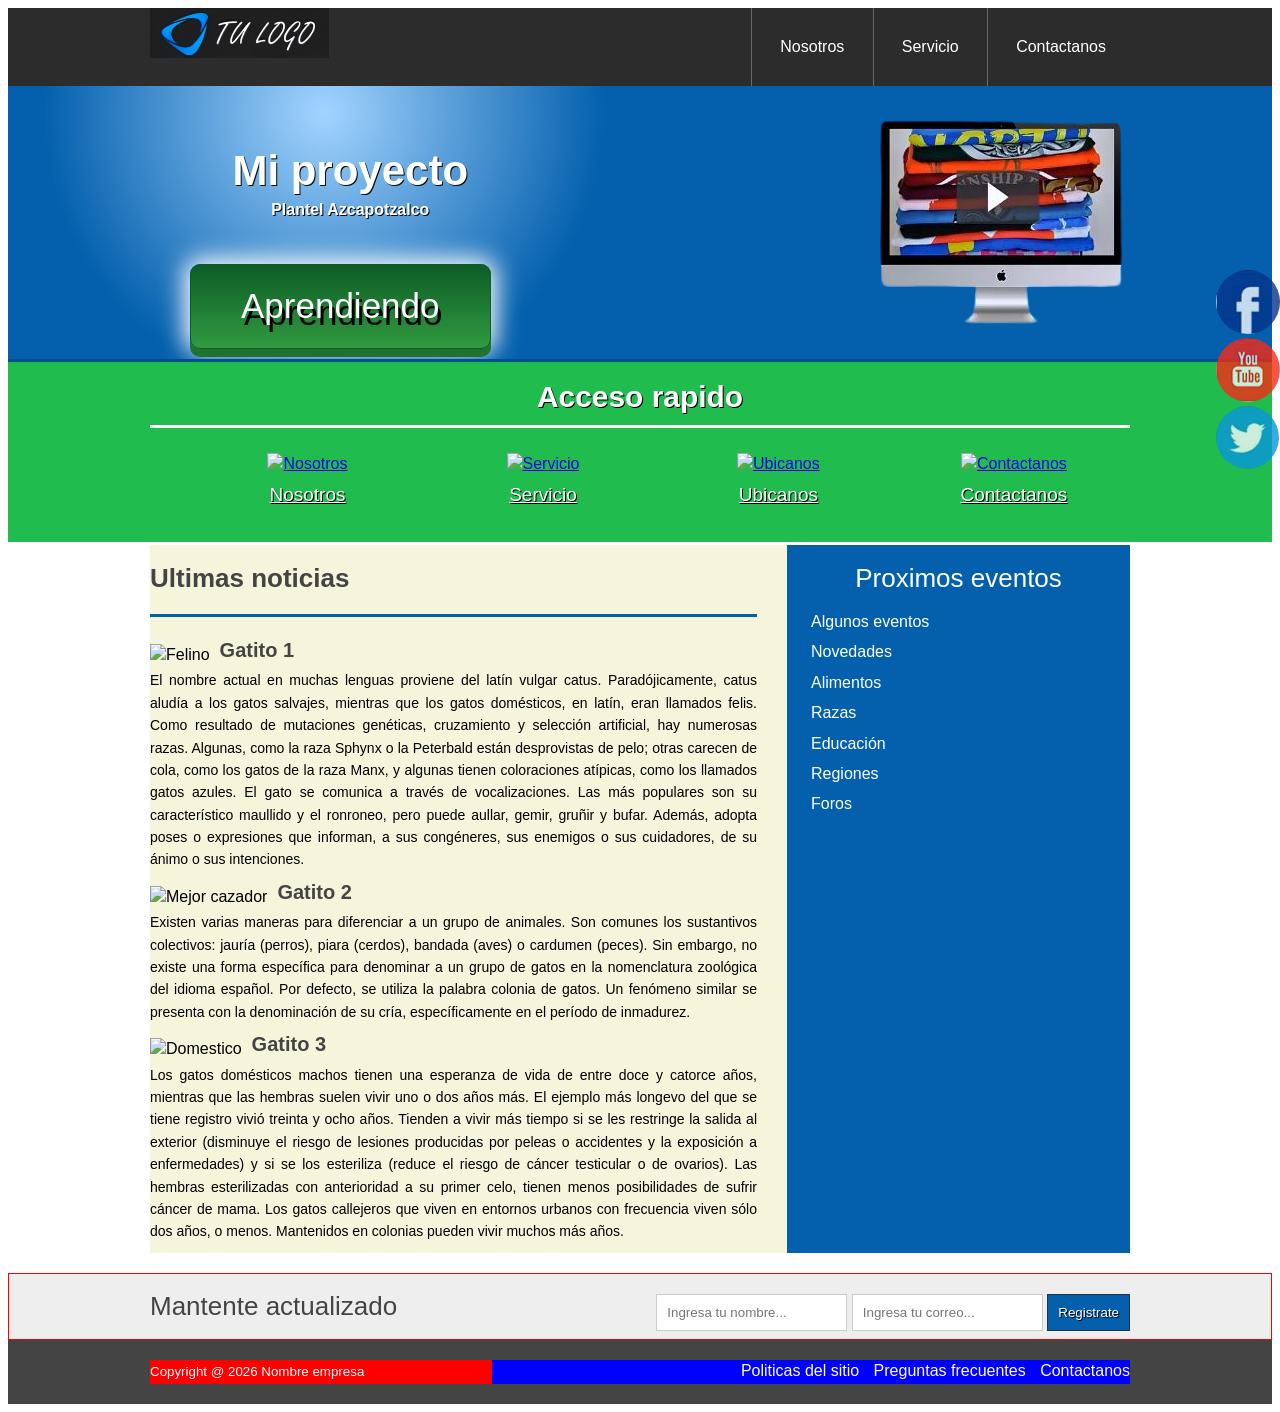
==== index.html @ ed27dbe5 "Add files via upload se agrega index" ====
<!DOCTYPE html>
<html lang="es">
<head> 
	<meta charset="UTF-8">
	<title>Proyecto final</title>
    <link rel="stylesheet" href="estilo.css">
</head>
<body>
 <header class="encabezado" role="banner">
 	<div class="contenedor">
 		<a href="#" class="logo">
 			<img src="imagen/logot.png" alt="logito">
 		</a>
 		<nav role ="navigation">
 			<ul>
 				<li><a href="#">Nosotros</a></li>
 				<li><a href="#">Servicio</a></li>
 				<li><a href="#">Contactanos</a></li>
 			</ul>
 		</nav>
 	</div>
 </header>
 <!--fin-->
 <div class="presentacion">
 	<div class="contenedor">
 		<div class="introduccion-presentacion">
 			<h1>Mi proyecto <br><span>Plantel Azcapotzalco</span></h1>
 			<a href="#" class="aprender-mas">Aprendiendo</a>
 		</div>
 		<img src="imagen/pc.png" alt="pc">
 	</div>
 </div> 
    <!-- fin de presentacion-->
 <section class="acceso-rapido">
 		<div class="contenedor">
 			<h2>Acceso rapido</h2>
              <ul>
                
 				<figure>
 					<a href="#"><img src="imagen/icono1.jpg" alt="Nosotros"></a>
 					<figcaption><h3><a href="#">Nosotros</a></h3></figcaption>
 				</figure>
 				<figure>
 					<a href="#"><img src="imagen/icono2.jpg" alt="Servicio"></a>
 					<figcaption><h3><a href="#">Servicio</a></h3></figcaption>
 				</figure>
 				<figure>
 					<a href="#"><img src="imagen/icono3.jpg" alt="Ubicanos"></a>
 					<figcaption><h3><a href="#">Ubicanos</a></h3></figcaption>
 				</figure>
 				<figure>
 					<a href="#"><img src="imagen/icono4.jpg" alt="Contactanos"></a>
 					<figcaption><h3><a href="#">Contactanos</a></h3></figcaption>
 				</figure>
                </ul>
 		</div>
 	</section>  
    <!-- ---------fin -->
 	<div class="bloque-contenido">
 		<div class="contenedor">
 			<main class="articulos" role="main">
 				<h2>Ultimas noticias</h2>
 				<article>
 					<img src="imagen/gato1.jpg" alt="Felino">
 					<h1><a href="#">Gatito 1</a></h1>
 					<p>El nombre actual en muchas lenguas proviene del latín vulgar catus. Paradójicamente, catus aludía a los gatos salvajes, mientras que los gatos domésticos, en latín, eran llamados felis. Como resultado de mutaciones genéticas, cruzamiento y selección artificial, hay numerosas razas. Algunas, como la raza Sphynx o la Peterbald están desprovistas de pelo; otras carecen de cola, como los gatos de la raza Manx, y algunas tienen coloraciones atípicas, como los llamados gatos azules. El gato se comunica a través de vocalizaciones. Las más populares son su característico maullido y el ronroneo, pero puede aullar, gemir, gruñir y bufar. Además, adopta poses o expresiones que informan, a sus congéneres, sus enemigos o sus cuidadores, de su ánimo o sus intenciones. 
 					</p>
 				</article>
 				<article>
 					<img src="imagen/gato2.jpg" alt="Mejor cazador">
 					<h1><a href="#">Gatito 2</a></h1>
 					<p>Existen varias maneras para diferenciar a un grupo de animales. Son comunes los sustantivos colectivos: jauría (perros), piara (cerdos), bandada (aves) o cardumen (peces). Sin embargo, no existe una forma específica para denominar a un grupo de gatos en la nomenclatura zoológica del idioma español. Por defecto, se utiliza la palabra colonia de gatos. Un fenómeno similar se presenta con la denominación de su cría, específicamente en el período de inmadurez.
 					</p>
 				</article>
 				<article>
 					<img src="imagen/gato3.jpg" alt="Domestico">
 					<h1><a href="#">Gatito 3</a></h1>
 					<p>Los gatos domésticos machos tienen una esperanza de vida de entre doce y catorce años, mientras que las hembras suelen vivir uno o dos años más. El ejemplo más longevo del que se tiene registro vivió treinta y ocho años. Tienden a vivir más tiempo si se les restringe la salida al exterior (disminuye el riesgo de lesiones producidas por peleas o accidentes y la exposición a enfermedades) y si se los esteriliza (reduce el riesgo de cáncer testicular o de ovarios). Las hembras esterilizadas con anterioridad a su primer celo, tienen menos posibilidades de sufrir cáncer de mama. Los gatos callejeros que viven en entornos urbanos con frecuencia viven sólo dos años, o menos. Mantenidos en colonias pueden vivir muchos más años.
 					</p>
 				</article>
 			</main>
            <aside class="complementario" role="complementary">
         <h2>Proximos eventos</h2>
         <ul>
            <li><a href="#">Algunos eventos </a></li>
            <li><a href="#">Novedades </a></li>
            <li><a href="#">Alimentos </a></li>
            <li><a href="#">Razas </a></li>
            <li><a href="#">Educación </a></li>
            <li><a href="#">Regiones </a></li>
            <li><a href="#">Foros </a></li>
         </ul>
      </aside>
     </div>
 	</div> 
<!-- FIN DE BLOQUE-CONTENIDO -->
<section class="suscripcion">
    <div class="contenedor">
        <h2>Mantente actualizado</h2>
        <form action="#">
            <input type="text" name="nombre" placeholder="Ingresa tu nombre..." required>
            <input type="email" name="email" placeholder="Ingresa tu correo..." required>
            <input type="submit" name="valor" value="Registrate">
        </form>
    </div>
</section> <!-- FIN SUSCRIPCION -->
<footer class="piedepagina" role="contentinfo">
    <div class="contenedor">
        <small>Copyright @ 2026 Nombre empresa</small>
        <nav>
            <ul>
                <li><a href="#">Politicas del sitio</a></li>
                <li><a href="#">Preguntas frecuentes</a></li>
                <li><a href="#">Contactanos</a></li>
            </ul>
        </nav>
    </div>
</footer>
           <!--  fin pie de pagina  -->
<div class="social">
    <a href="#" title="FaceBook"><img src="imagen/face.jpg" alt="facebook"></a>
    <a href="#" title="Youtube"><img src="imagen/you.jpg" alt="youtube"></a>
    <a href="#" title="twitter"><img src="imagen/twit.jpg" alt="twitter"></a>
</div>
  <!--  fin social -->
</body>
</html>
---- estilo.css ----
*{
box-sizing:border-box;
}
body{
font-size:16px;
font-family: arial,helveltica,sans-serif;
line-height: 1.4em; 
}

.contenedor{
    width: 980px;
    margin: 0 auto;
    /*background: red;
    /*border: 1px solid blue;*/
}

.encabezado{ 
background: #2c2c2c; 
overflow: hidden;
}
.logo{
    /*display: block;*/
    float: left;
   /* position: relative;
    top: 15px; */
}
.encabezado nav{ 
float: right; 
}
.encabezado nav ul{ 
margin: 0;
padding: 0;
list-style: none;
}
.encabezado nav ul li{ 
display: inline-block;
/*background: red;*/
margin-right: -4px;
}
.encabezado nav ul li a{ 
display: block;
color: #fff;
padding: 28px;
border-left: 1px solid #696969;
text-decoration: none;
}
/*cambio de color*/
.encabezado nav ul li a:hover{ 
background: #575757;
}
/*------------------------------------
PRESENTACION
-------------------------------------*/ 
.presentacion{
  /*background: yellow;*/
  background: radial-gradient(280px at 25% 10%, #a3d4ff, #0460ad);
  overflow: hidden;
  border-bottom: 3px solid #044e8b; 
}  
.introduccion-presentacion{
    float: left;
}
.introduccion-presentacion h1{
    color: #fff;
    font-size: 2.625em;  /*16px  1em  42px  ?*/
    text-shadow: 1px 1px 0px #090909;
    text-align: center;
    margin-top: 70px;
    margin-bottom: 40px;
    margin-left: 20px;
   line-height: 0.7em; /*interlineado  */
} 
.introduccion-presentacion h1 span{
    color: #fff;
    font-size: 0.38em; /*42px = 2.62em 16px = ? =0.38*/
}
/*------------aprender------------mas*/
a.aprender-mas{
    font-size: 2.1875em;
    border: 1px solid #0d5c25;
    padding: 30px 50px;
    /*background: yellow;*/
    display: block;
    text-align: center;
    margin: 10px 40px;
    color: #fff;
    text-decoration: none;
    text-shadow: 3px 7px 0 #000;
    border-radius: 10px;
    background: linear-gradient(to top, #319b41, #0d5c25);
    box-shadow: 0 8px 0 0 #20732f,
                0 0 25px 5px #fff;
} 
a.aprender-mas:hover{
    box-shadow: 0 0 25px 5px #000;
}
.presentacion img{
    float: right;
    position: relative;
    top: 30px;
}
/*****************************************************************
/*------------Acceso-rapido------------*/
.acceso-rapido{
    background: #21bc4e;
    overflow: hidden;
    border-bottom: 3px solid #fff;
}
.acceso-rapido h2 {
    color: #fff;
    font-size: 1.87em;
    text-shadow: 1px 1px 0 #000;
    text-align: center;
    border-bottom: 3px solid #fff;
    padding-bottom: 16px;
}
.acceso-rapido figure{
    display: inline-block;
    text-align: center;
    width: 25%;
    margin: 0 -4px 0 0;
    padding: 0px;
}
.acceso-rapido h3{
   font-size: 1.1875em;
    margin-top: 9px;
    margin-bottom: 20px; 
}
.acceso-rapido h3 a{
    color: #fff;
    text-shadow: 1px 1px 0 #000;
    font-weight: normal;
}
.acceso-rapido h3 a:hover{
    text-decoration: none;
}
/*---------bloque contenido----------*/
.bloque-contenido{
    overflow: hidden; /*2
    margin-top: 25px; /** complemenatario 6  **/
}
.bloque-contenido .contenedor{  /*3**/
    display: table;  */
}
.articulos { /** 1 **/
    /*float: left;  /*elim 3 */
    background: beige;
    width: 65%; /*elimi  3*/
  display: table-cell;  /*3*/
  padding-right: 30px; /* 4*/
}
.articulos article{  /* 10   */
    margin-bottom: 10px;
}
.articulos h2{  /**4**/
    color: #444444;
    font-size: 1.625em;
    border-bottom: 3px solid #0460ad;
    padding-bottom: 25px;
}
.articulos img{  /**5**/
    float: left;
    margin-right: 10px;
    position: relative; /*  10  */
    top: 5px;           /*   10 */
}
.articulos article h1{  /**6**/
    font-size: 1.25em;  /*20/16 = 1.25em*/
    /*margin: 0; ** 8  *** quitar 8 poner 9*/
    margin: 8px 0 8px 0;  /*** 9 ****/
}
.articulos article h1 a{  /**7**/ 
    color: #444444;  /*HTML incluir href*/
    text-decoration: none;
}
.articulos article h1 a:hover{  /**8**/ 
    text-decoration: underline;
}
.articulos article p{  /** 9 **/ 
    margin: 0;
    text-align: justify;
    font-size: 0.875em; /*** 14/16 = 0.875 ***/
}
.complementario{    /*   1  */
    background: #0460ad;
    width: 35%; 
    display: table-cell; 
    padding: 0 20px 20 px; /***2**laterales sup e inf*/
}
.complementario h2{   /** 2  **/
    font-size: 1.625em;  /* 26/16 em*/ 
    color: #fff;
    font-weight: normal;
    text-align: center;
}
.complementario ul{   /** 3  **/
    margin: 0;
    padding: 0;
    list-style: none;
}
.complementario ul li{ /*** 4 ***/
    background: url("imagen/icon.png") no-repeat left center;
    padding-left: 24px;
    margin-bottom: 8px;
}
.complementario ul li a{ /*** 5 ***/
    color: #fff;
    text-decoration: none;
}
.complementario ul li a:hover{ /*** 6 ***/
    color: red;
    text-decoration: underline; /* ir a bloque-conteniodo*/
}
/***********************************************************************/
/************** suscripcion */
.suscripcion{  /**1***/
    overflow: hidden;
    border: 1px solid red;  /**2 *** elim**/
    background: #eeeeee;   /***2***/
    margin-top: 20PX;  /*** 2  B  ****/
}
.suscripcion h2{ /***2***/
    float: left;
    font-size: 1.625em; /*26/16  */
    color: #444444;
    font-weight: normal;
}
.suscripcion form{  /***2***/
    float: right;
    position: relative; /** 2 a ***/
    top: 20px;   /***  2  a   ****/
}
.suscripcion form input{   /***3  ***/
    border: 1px solid #cccccc;
    padding: 10px;
}
.suscripcion form input[type="submit"]{ /*** 4   ***/
    border: 1px solid #22314d;
    padding: 10px;
    background: #0460ad;
    color: #fff;
    text-shadow: 1px 1px 0 #000;
    box-shadow: 0 -1px 0px 0 #93badc insert;
}
.suscripcion form input[type="submit"]:hover{ /*** 5   ***/
    background: #21bc4d;
}
/***********pie de pagina**************/
.piedepagina{   /**1 **/
    background: #444444;
    padding: 20px 0; /*** 7  c  */
}
.piedepagina .contenedor{   /**2  **/
    display: table;
}
.piedepagina small{  /***3  ***/
    display: table-cell;
    background: red;  /*  elim  7 a **/
    color: #fff;  /** 4 **/
}
.piedepagina nav{ /**** 4  ***/
    display: table-cell;
    background: blue;  /*** elim 7 b ***/
    text-align: right; /***6  **/
}
.piedepagina nav ul{ /**** 5 ***/
    margin: 0;
    padding: 0;
    list-style: none;
}
.piedepagina nav ul li{ /**** 6 ***/
    display: inline-block;
    padding-left: 10px;  /** 7  d ****/
}
.piedepagina nav ul li a{ /**** 7 ***/
    color: #fff;
    text-decoration: none;
}
.piedepagina nav ul li a:hover{ /**** 7 ***/
    color: #ffff00;
    text-decoration: underline;
}
/*************Redes sociales***************/
.social{
    position: fixed;
    top: 30%;
    right: 0;
}
.social a{
    display: block;
    margin-bottom: 4px;
    opacity: 0.8;
}
.social a:hover{
    opacity: 1;
}
.social img{
    border-radius: 50%;
    display: block;
}
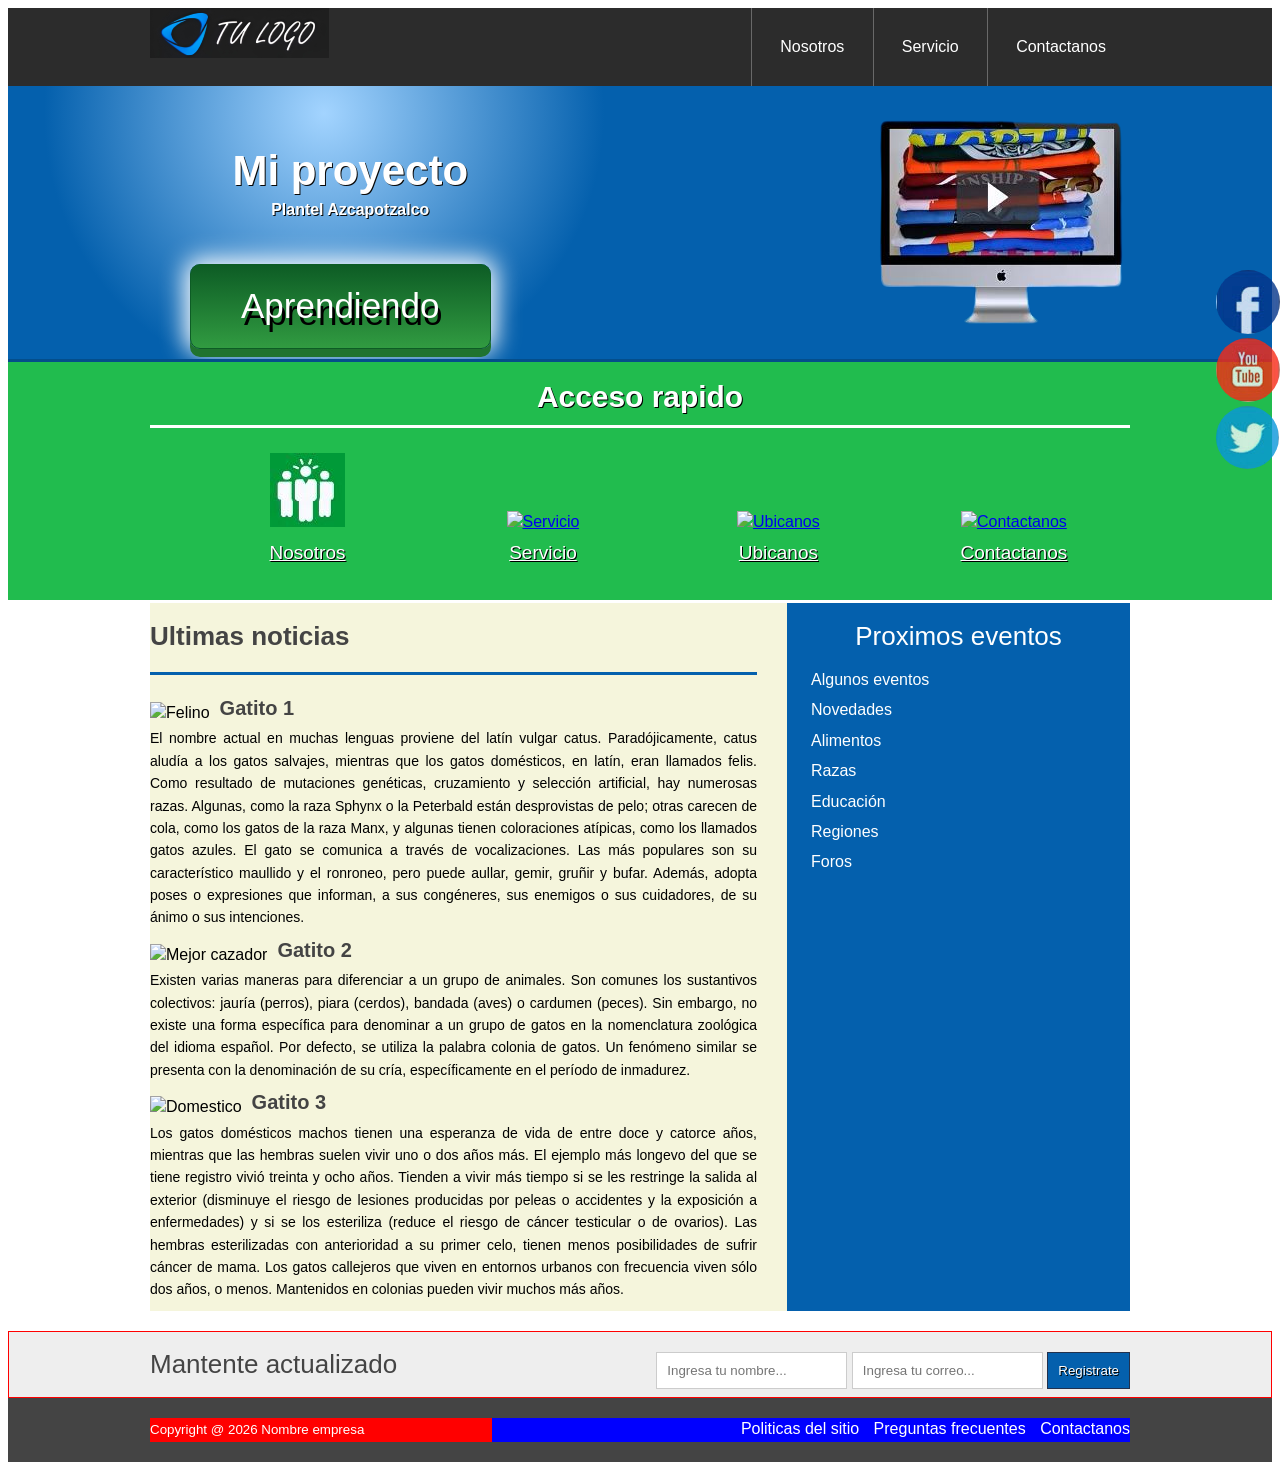
==== commit 5fb5a516: "Update index.html" ====
--- a/index.html
+++ b/index.html
@@ -37,7 +37,7 @@
               <ul>
                 
  				<figure>
- 					<a href="#"><img src="imagen/icono1.jpg" alt="Nosotros"></a>
+ 					<a href="#"><img src="imagen/icono1.JPG" alt="Nosotros"></a>
  					<figcaption><h3><a href="#">Nosotros</a></h3></figcaption>
  				</figure>
  				<figure>
@@ -124,4 +124,4 @@
 </div>
   <!--  fin social -->
 </body>
-</html>+</html>
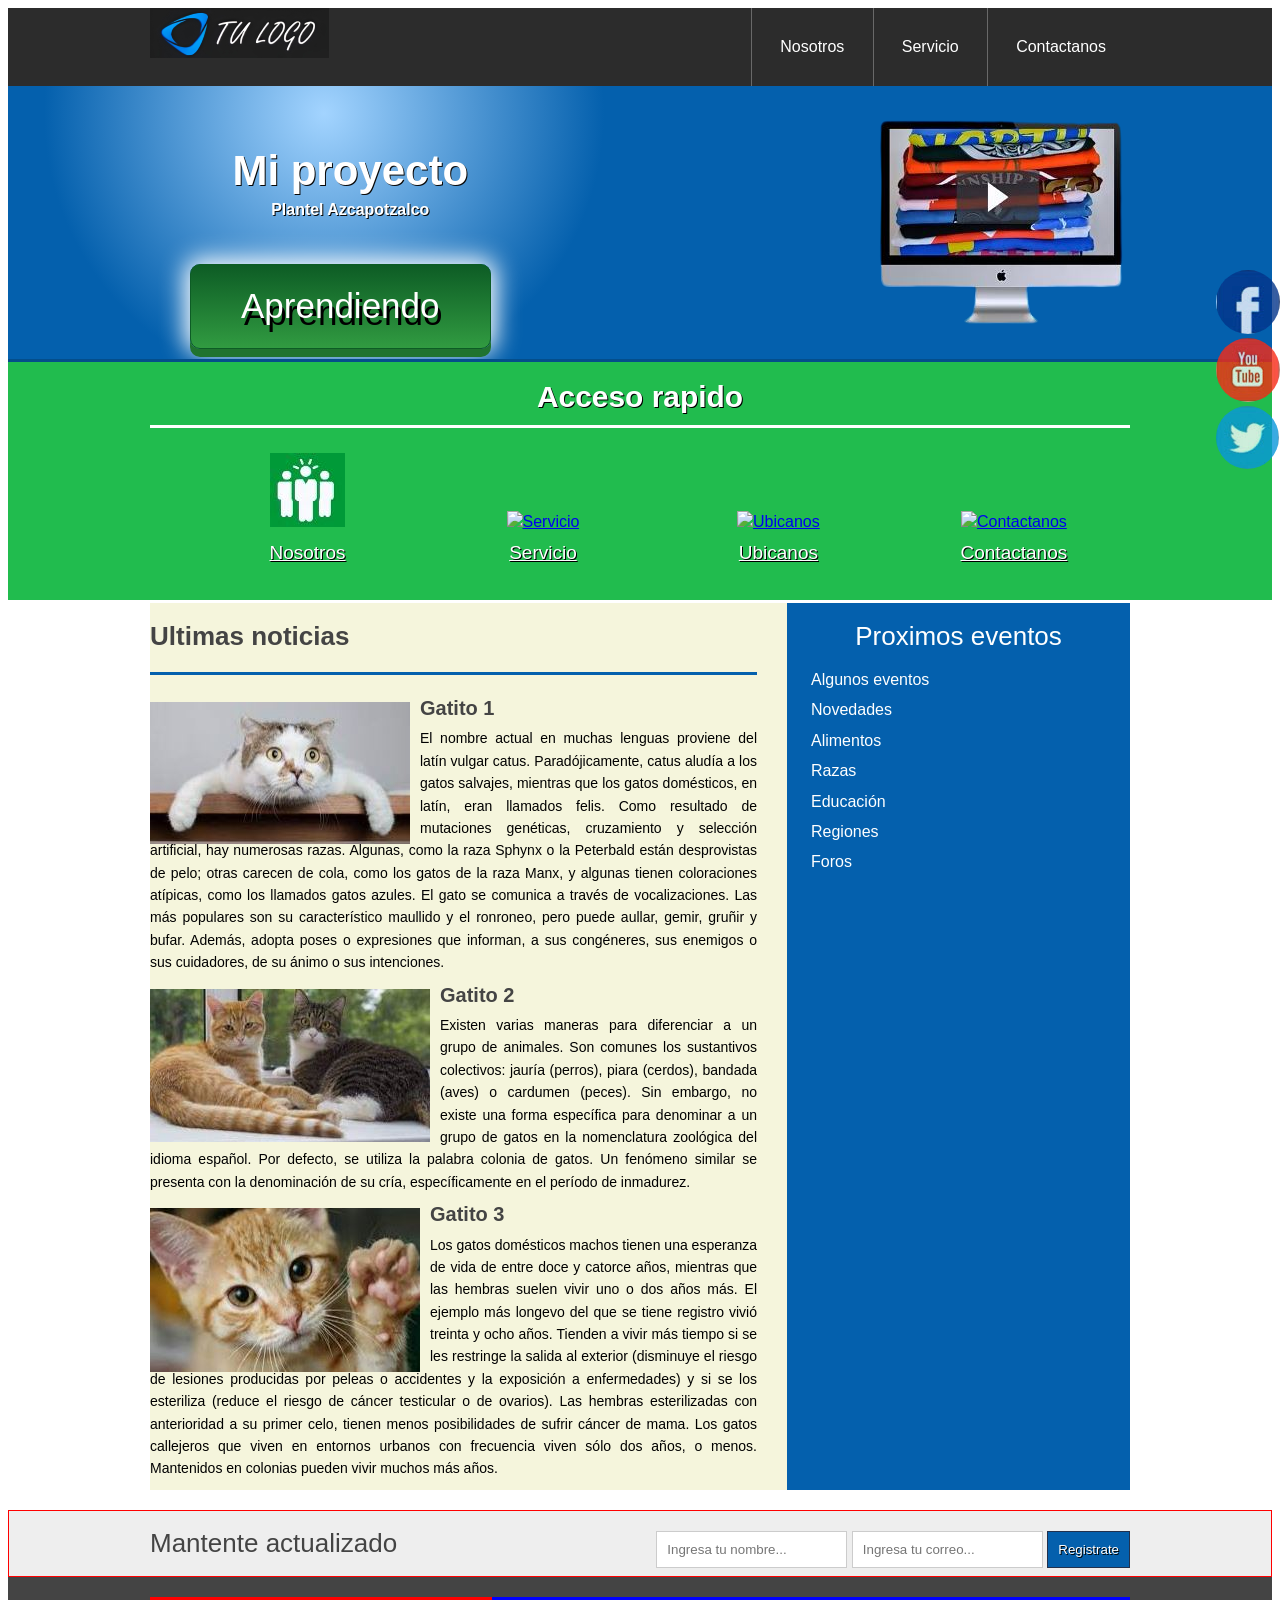
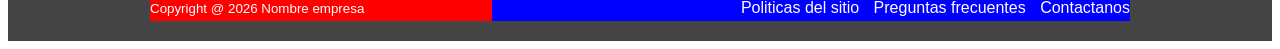
==== commit 025aafc0: "Update index.html" ====
--- a/index.html
+++ b/index.html
@@ -61,19 +61,19 @@
  			<main class="articulos" role="main">
  				<h2>Ultimas noticias</h2>
  				<article>
- 					<img src="imagen/gato1.jpg" alt="Felino">
+ 					<img src="imagen/gato1.JPG" alt="Felino">
  					<h1><a href="#">Gatito 1</a></h1>
  					<p>El nombre actual en muchas lenguas proviene del latín vulgar catus. Paradójicamente, catus aludía a los gatos salvajes, mientras que los gatos domésticos, en latín, eran llamados felis. Como resultado de mutaciones genéticas, cruzamiento y selección artificial, hay numerosas razas. Algunas, como la raza Sphynx o la Peterbald están desprovistas de pelo; otras carecen de cola, como los gatos de la raza Manx, y algunas tienen coloraciones atípicas, como los llamados gatos azules. El gato se comunica a través de vocalizaciones. Las más populares son su característico maullido y el ronroneo, pero puede aullar, gemir, gruñir y bufar. Además, adopta poses o expresiones que informan, a sus congéneres, sus enemigos o sus cuidadores, de su ánimo o sus intenciones. 
  					</p>
  				</article>
  				<article>
- 					<img src="imagen/gato2.jpg" alt="Mejor cazador">
+ 					<img src="imagen/gato2.JPG" alt="Mejor cazador">
  					<h1><a href="#">Gatito 2</a></h1>
  					<p>Existen varias maneras para diferenciar a un grupo de animales. Son comunes los sustantivos colectivos: jauría (perros), piara (cerdos), bandada (aves) o cardumen (peces). Sin embargo, no existe una forma específica para denominar a un grupo de gatos en la nomenclatura zoológica del idioma español. Por defecto, se utiliza la palabra colonia de gatos. Un fenómeno similar se presenta con la denominación de su cría, específicamente en el período de inmadurez.
  					</p>
  				</article>
  				<article>
- 					<img src="imagen/gato3.jpg" alt="Domestico">
+ 					<img src="imagen/gato3.JPG" alt="Domestico">
  					<h1><a href="#">Gatito 3</a></h1>
  					<p>Los gatos domésticos machos tienen una esperanza de vida de entre doce y catorce años, mientras que las hembras suelen vivir uno o dos años más. El ejemplo más longevo del que se tiene registro vivió treinta y ocho años. Tienden a vivir más tiempo si se les restringe la salida al exterior (disminuye el riesgo de lesiones producidas por peleas o accidentes y la exposición a enfermedades) y si se los esteriliza (reduce el riesgo de cáncer testicular o de ovarios). Las hembras esterilizadas con anterioridad a su primer celo, tienen menos posibilidades de sufrir cáncer de mama. Los gatos callejeros que viven en entornos urbanos con frecuencia viven sólo dos años, o menos. Mantenidos en colonias pueden vivir muchos más años.
  					</p>
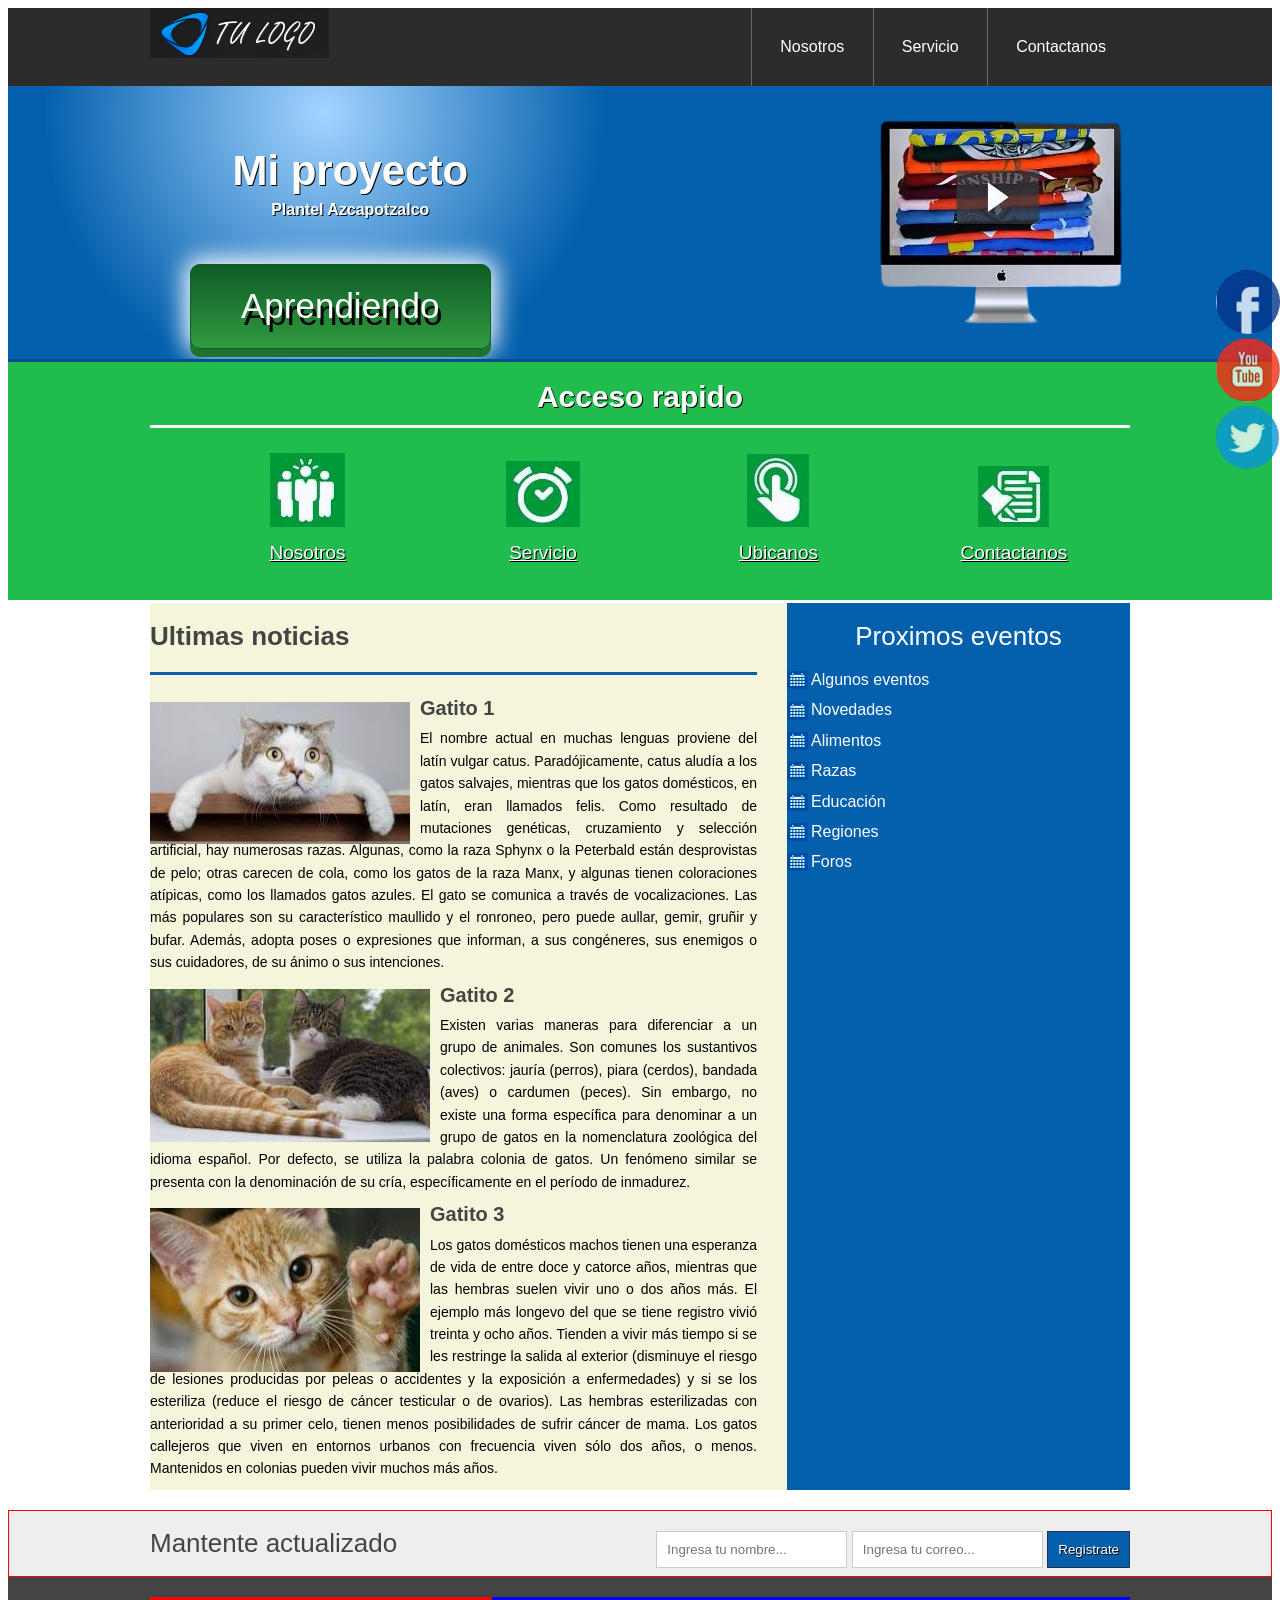
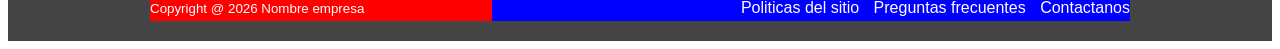
==== commit 80e4a80e: "Update index.html" ====
--- a/index.html
+++ b/index.html
@@ -41,15 +41,15 @@
  					<figcaption><h3><a href="#">Nosotros</a></h3></figcaption>
  				</figure>
  				<figure>
- 					<a href="#"><img src="imagen/icono2.jpg" alt="Servicio"></a>
+ 					<a href="#"><img src="imagen/icono2.JPG" alt="Servicio"></a>
  					<figcaption><h3><a href="#">Servicio</a></h3></figcaption>
  				</figure>
  				<figure>
- 					<a href="#"><img src="imagen/icono3.jpg" alt="Ubicanos"></a>
+ 					<a href="#"><img src="imagen/icono3.JPG" alt="Ubicanos"></a>
  					<figcaption><h3><a href="#">Ubicanos</a></h3></figcaption>
  				</figure>
  				<figure>
- 					<a href="#"><img src="imagen/icono4.jpg" alt="Contactanos"></a>
+ 					<a href="#"><img src="imagen/icono4.JPG" alt="Contactanos"></a>
  					<figcaption><h3><a href="#">Contactanos</a></h3></figcaption>
  				</figure>
                 </ul>
--- a/estilo.css
+++ b/estilo.css
@@ -199,7 +199,7 @@
     list-style: none;
 }
 .complementario ul li{ /*** 4 ***/
-    background: url("imagen/icon.png") no-repeat left center;
+    background: url("imagen/icon.PNG") no-repeat left center;
     padding-left: 24px;
     margin-bottom: 8px;
 }
@@ -297,4 +297,4 @@
 .social img{
     border-radius: 50%;
     display: block;
-}+}
